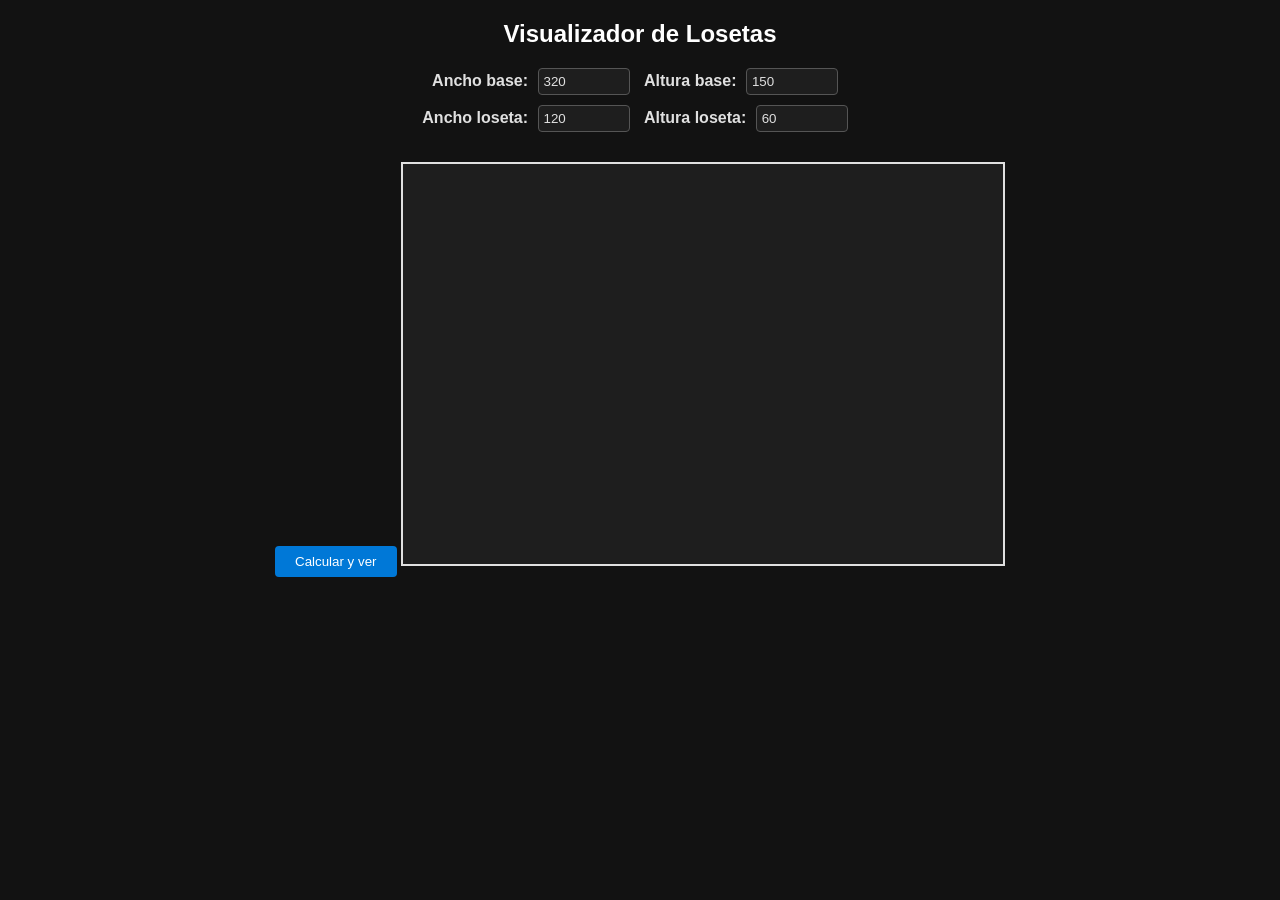
==== index.html @ d340061d "Add files via upload" ====
<!DOCTYPE html>
<html lang="es">
<head>
  <meta charset="UTF-8">
  <title>Visualizador de Losetas</title>
  <link rel="stylesheet" href="style.css">
</head>
<body>
  <h2>Visualizador de Losetas</h2>

  <div class="input-group">
    <label for="baseWidth">Ancho base:</label>
    <input type="number" id="baseWidth" value="320" step="0.1" min="0.1">
    <label for="baseHeight">Altura base:</label>
    <input type="number" id="baseHeight" value="150" step="0.1" min="0.1">
  </div>

  <div class="input-group">
    <label for="tileWidth">Ancho loseta:</label>
    <input type="number" id="tileWidth" value="120" step="0.1" min="0.1">
    <label for="tileHeight">Altura loseta:</label>
    <input type="number" id="tileHeight" value="60" step="0.1" min="0.1">
  </div>

  <button onclick="drawTiles()">Calcular y ver</button>

  <canvas id="canvas" width="600" height="400"></canvas>

  <p id="resultado"></p>

  <script src="script.js"></script>
</body>
</html>

</html>
---- style.css ----
body {
  font-family: Arial, sans-serif;
  text-align: center;
  margin: 20px;
  background-color: #121212; /* Fondo oscuro */
  color: #e0e0e0; /* Texto claro */
}

h2 {
  color: #ffffff;
}

.input-group {
  margin: 10px;
}

label {
  margin-right: 5px;
  font-weight: bold;
}

input {
  width: 80px;
  padding: 5px;
  margin-right: 10px;
  border: 1px solid #555;
  border-radius: 4px;
  background-color: #1e1e1e;
  color: #e0e0e0;
}

button {
  margin-top: 15px;
  padding: 8px 20px;
  background-color: #0078d7;
  color: white;
  border: none;
  border-radius: 4px;
  cursor: pointer;
}

button:hover {
  background-color: #005fa3;
}

#canvas {
  border: 2px solid #e0e0e0;
  margin-top: 20px;
  background-color: #1e1e1e; /* Fondo oscuro para el canvas */
}

#resultado {
  margin-top: 15px;
  font-size: 16px;
  color: #00c8ff; /* Azul brillante */
  font-weight: bold;
}
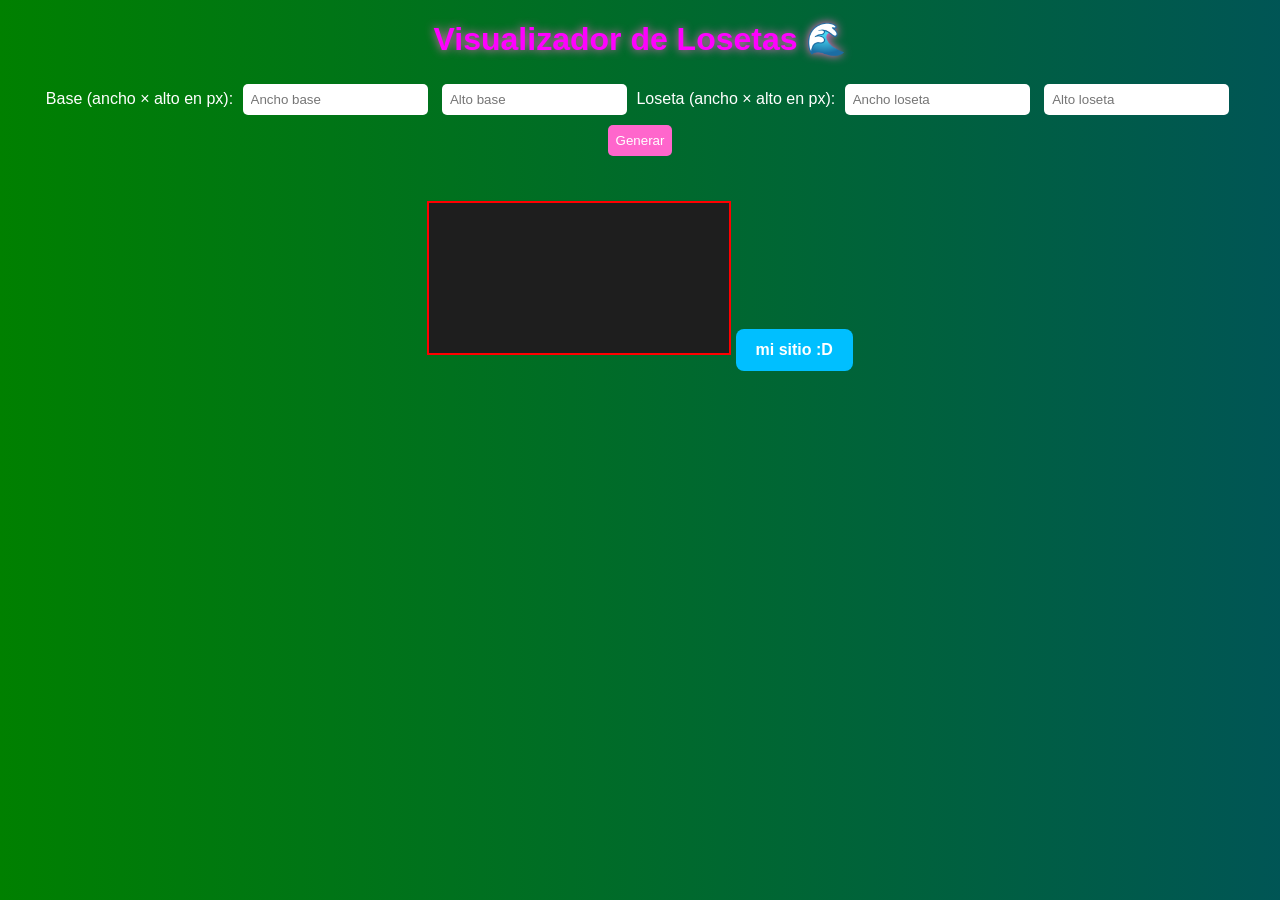
==== commit 2b6d5e24: "Add files via upload" ====
--- a/index.html
+++ b/index.html
@@ -2,34 +2,30 @@
 <html lang="es">
 <head>
   <meta charset="UTF-8">
-  <title>Visualizador de Losetas</title>
+  <title>Visualizador de Losetas 🌊✨</title>
   <link rel="stylesheet" href="style.css">
 </head>
 <body>
-  <h2>Visualizador de Losetas</h2>
+  <h1>Visualizador de Losetas 🌊</h1>
+  
+  <div class="inputs">
+    <label>Base (ancho × alto en px):</label>
+    <input id="baseWidth" type="number" placeholder="Ancho base">
+    <input id="baseHeight" type="number" placeholder="Alto base">
+    
+    <label>Loseta (ancho × alto en px):</label>
+    <input id="tileWidth" type="number" placeholder="Ancho loseta">
+    <input id="tileHeight" type="number" placeholder="Alto loseta">
+    
+    <button onclick="drawTiles()">Generar</button>
+  </div>
+  
+  <p id="resultado"></p>
+  
+  <canvas id="canvas"></canvas>
 
-  <div class="input-group">
-    <label for="baseWidth">Ancho base:</label>
-    <input type="number" id="baseWidth" value="320" step="0.1" min="0.1">
-    <label for="baseHeight">Altura base:</label>
-    <input type="number" id="baseHeight" value="150" step="0.1" min="0.1">
-  </div>
-
-  <div class="input-group">
-    <label for="tileWidth">Ancho loseta:</label>
-    <input type="number" id="tileWidth" value="120" step="0.1" min="0.1">
-    <label for="tileHeight">Altura loseta:</label>
-    <input type="number" id="tileHeight" value="60" step="0.1" min="0.1">
-  </div>
-
-  <button onclick="drawTiles()">Calcular y ver</button>
-
-  <canvas id="canvas" width="600" height="400"></canvas>
-
-  <p id="resultado"></p>
-
+  <a href="niiiii" target="_blank" class="btn-oficial">mi sitio :D</a>
+  
   <script src="script.js"></script>
 </body>
 </html>
-
-</html>
--- a/style.css
+++ b/style.css
@@ -1,57 +1,83 @@
 body {
+  margin: 0;
   font-family: Arial, sans-serif;
   text-align: center;
-  margin: 20px;
-  background-color: #121212; /* Fondo oscuro */
-  color: #e0e0e0; /* Texto claro */
+  color: #fff;
+  background: linear-gradient(270deg, red, blue, green);
+  background-size: 600% 600%;
+  animation: rgbBackground 15s ease infinite;
 }
 
-h2 {
-  color: #ffffff;
+@keyframes rgbBackground {
+  0% { background-position: 0% 50%; }
+  50% { background-position: 100% 50%; }
+  100% { background-position: 0% 50%; }
 }
 
-.input-group {
-  margin: 10px;
+h1 {
+  margin-top: 20px;
+  color: magenta;
+  font-weight: bold;
+  text-shadow: 0 0 10px #ff66cc;
 }
 
-label {
-  margin-right: 5px;
-  font-weight: bold;
+.inputs {
+  margin: 20px;
 }
 
-input {
-  width: 80px;
-  padding: 5px;
-  margin-right: 10px;
-  border: 1px solid #555;
-  border-radius: 4px;
-  background-color: #1e1e1e;
-  color: #e0e0e0;
+input, button {
+  margin: 5px;
+  padding: 8px;
+  border-radius: 5px;
+  border: none;
 }
 
 button {
-  margin-top: 15px;
-  padding: 8px 20px;
-  background-color: #0078d7;
+  background: #ff66cc;
   color: white;
-  border: none;
-  border-radius: 4px;
   cursor: pointer;
+  transition: transform 0.2s;
 }
 
 button:hover {
-  background-color: #005fa3;
+  transform: scale(1.1);
 }
 
-#canvas {
-  border: 2px solid #e0e0e0;
+canvas {
+  background: #1e1e1e;
   margin-top: 20px;
-  background-color: #1e1e1e; /* Fondo oscuro para el canvas */
+  border: 2px solid #ff0000;
 }
 
-#resultado {
-  margin-top: 15px;
-  font-size: 16px;
-  color: #00c8ff; /* Azul brillante */
+.btn-oficial {
+  display: inline-block;
+  margin-top: 20px;
+  padding: 12px 20px;
+  background: #00bfff;
+  color: white;
   font-weight: bold;
+  text-decoration: none;
+  border-radius: 8px;
+  transition: all 0.4s ease;
 }
+
+.btn-oficial:hover {
+  background: magenta;
+  transform: scale(1.2) rotate(3deg);
+  box-shadow: 0 0 20px magenta;
+}
+.btn {
+  display: inline-block;
+  margin-top: 10px;
+  padding: 10px 20px;
+  background: #ff00aa;
+  color: white;
+  text-decoration: none;
+  border-radius: 5px;
+  transition: background 0.3s, transform 0.3s;
+}
+
+.btn:hover {
+  background: #8000ff;
+  transform: scale(1.1);
+}
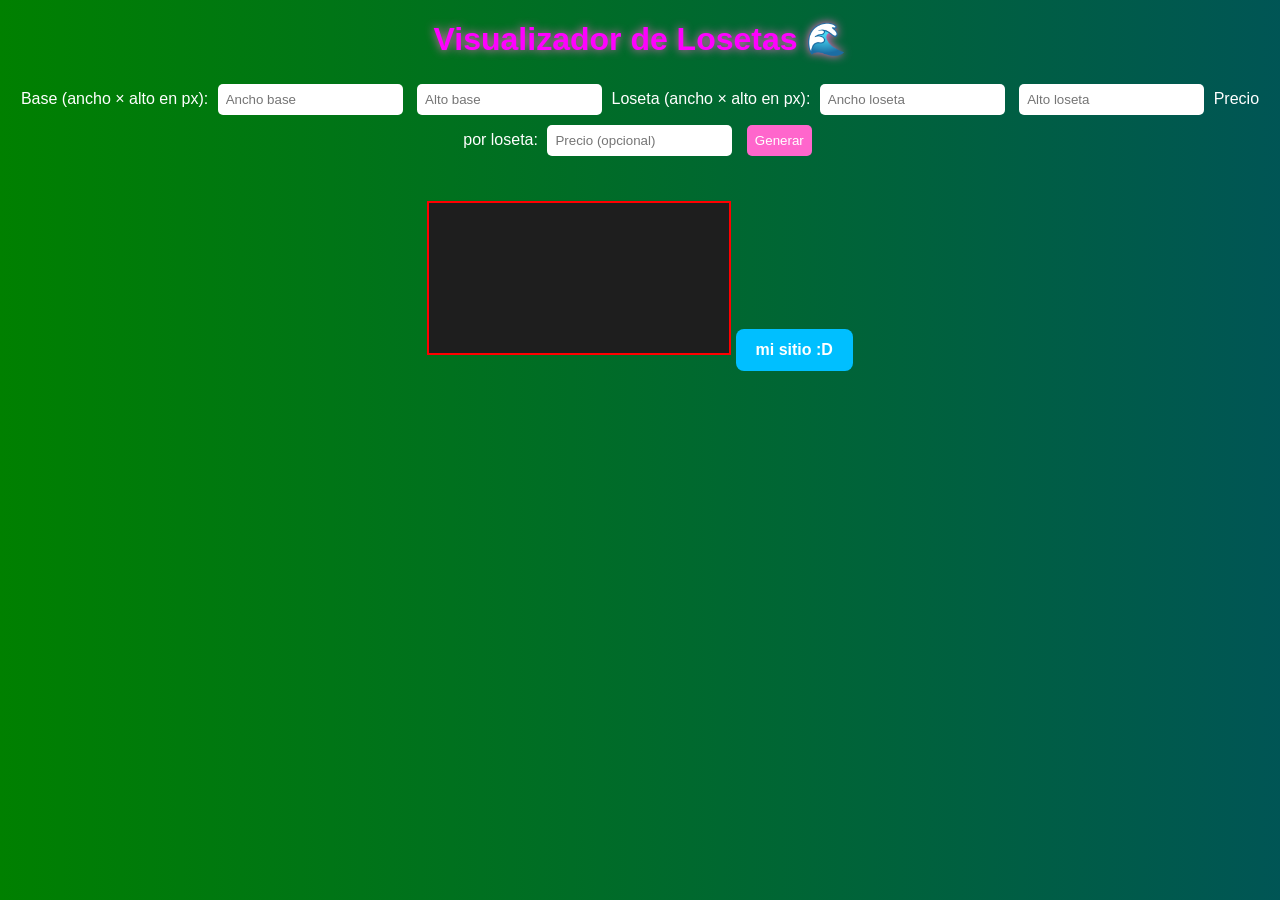
==== commit 73b67fa9: "Update index.html" ====
--- a/index.html
+++ b/index.html
@@ -2,29 +2,36 @@
 <html lang="es">
 <head>
   <meta charset="UTF-8">
-  <title>Visualizador de Losetas 🌊✨</title>
+  <title>Visualizador de Losetas </title>
   <link rel="stylesheet" href="style.css">
 </head>
 <body>
   <h1>Visualizador de Losetas 🌊</h1>
   
-  <div class="inputs">
-    <label>Base (ancho × alto en px):</label>
-    <input id="baseWidth" type="number" placeholder="Ancho base">
-    <input id="baseHeight" type="number" placeholder="Alto base">
-    
-    <label>Loseta (ancho × alto en px):</label>
-    <input id="tileWidth" type="number" placeholder="Ancho loseta">
-    <input id="tileHeight" type="number" placeholder="Alto loseta">
-    
-    <button onclick="drawTiles()">Generar</button>
-  </div>
+<div class="inputs">
+  <label>Base (ancho × alto en px):</label>
+  <input id="baseWidth" type="number" placeholder="Ancho base">
+  <input id="baseHeight" type="number" placeholder="Alto base">
+  
+  <label>Loseta (ancho × alto en px):</label>
+  <input id="tileWidth" type="number" placeholder="Ancho loseta">
+  <input id="tileHeight" type="number" placeholder="Alto loseta">
+
+  <label>Precio por loseta:</label>
+  <input id="tilePrice" type="number" placeholder="Precio (opcional)">
+  
+  <button onclick="drawTiles()">Generar</button>
+</div>
+
+<p id="resultado"></p>
+<p id="costo"></p>
+
   
   <p id="resultado"></p>
   
   <canvas id="canvas"></canvas>
 
-  <a href="niiiii" target="_blank" class="btn-oficial">mi sitio :D</a>
+  <a href="https://wiiiiiiu.github.io/mi-pagina/" target="_blank" class="btn-oficial">mi sitio :D</a>
   
   <script src="script.js"></script>
 </body>
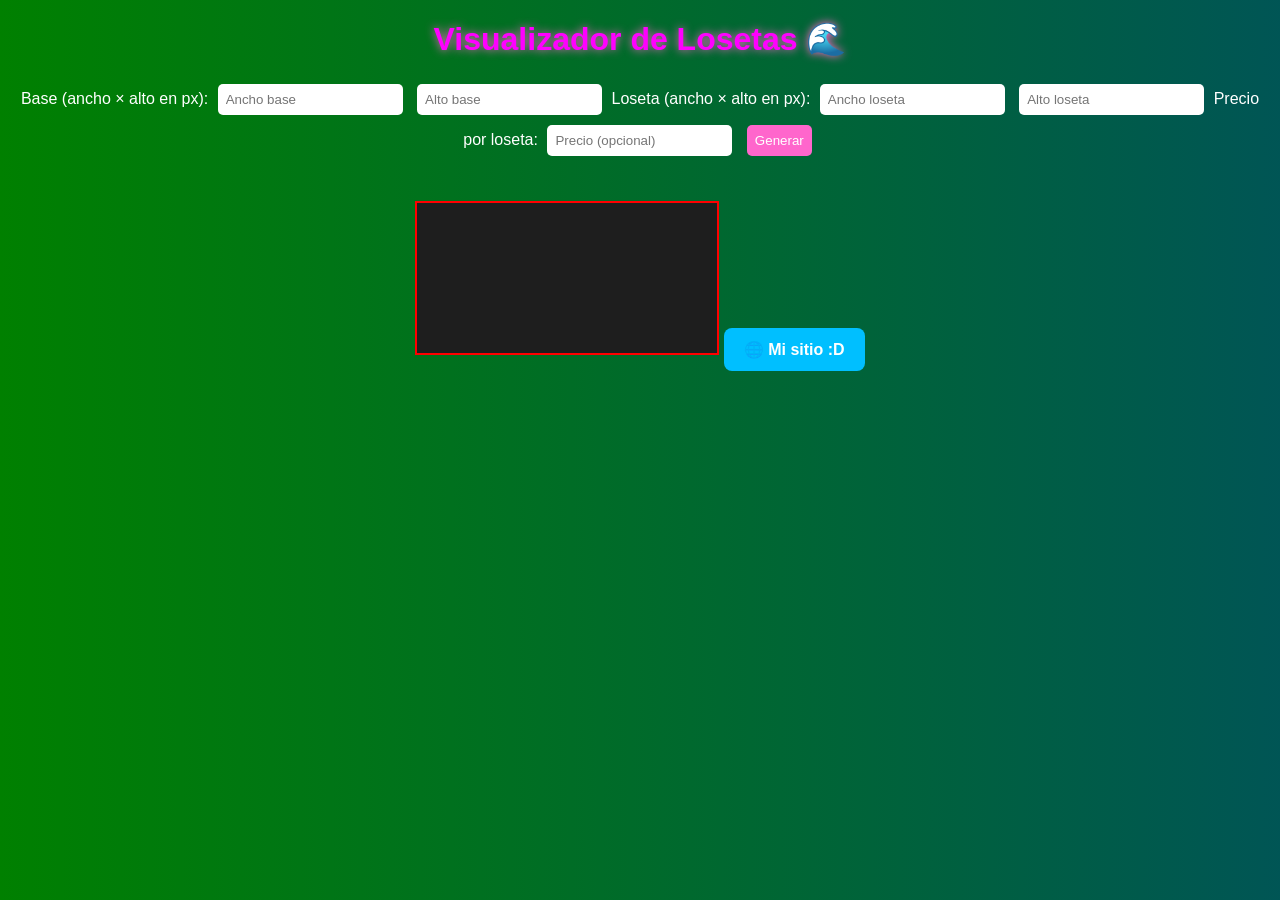
==== commit e79c5b3c: "Update index.html" ====
--- a/index.html
+++ b/index.html
@@ -2,36 +2,32 @@
 <html lang="es">
 <head>
   <meta charset="UTF-8">
-  <title>Visualizador de Losetas </title>
+  <title>Visualizador de Losetas 🌊</title>
   <link rel="stylesheet" href="style.css">
 </head>
 <body>
   <h1>Visualizador de Losetas 🌊</h1>
   
-<div class="inputs">
-  <label>Base (ancho × alto en px):</label>
-  <input id="baseWidth" type="number" placeholder="Ancho base">
-  <input id="baseHeight" type="number" placeholder="Alto base">
-  
-  <label>Loseta (ancho × alto en px):</label>
-  <input id="tileWidth" type="number" placeholder="Ancho loseta">
-  <input id="tileHeight" type="number" placeholder="Alto loseta">
+  <div class="inputs">
+    <label>Base (ancho × alto en px):</label>
+    <input id="baseWidth" type="number" placeholder="Ancho base">
+    <input id="baseHeight" type="number" placeholder="Alto base">
+    
+    <label>Loseta (ancho × alto en px):</label>
+    <input id="tileWidth" type="number" placeholder="Ancho loseta">
+    <input id="tileHeight" type="number" placeholder="Alto loseta">
 
-  <label>Precio por loseta:</label>
-  <input id="tilePrice" type="number" placeholder="Precio (opcional)">
-  
-  <button onclick="drawTiles()">Generar</button>
-</div>
-
-<p id="resultado"></p>
-<p id="costo"></p>
-
-  
+    <label>Precio por loseta:</label>
+    <input id="tilePrice" type="number" placeholder="Precio (opcional)">
+    
+    <button onclick="drawTiles()">Generar</button>
+  </div>
   <p id="resultado"></p>
+  <p id="costo"></p>
   
   <canvas id="canvas"></canvas>
 
-  <a href="https://wiiiiiiu.github.io/mi-pagina/" target="_blank" class="btn-oficial">mi sitio :D</a>
+  <a href="https://wiiiiiiu.github.io/mi-pagina/" target="_blank" class="btn-oficial">🌐 Mi sitio :D</a>
   
   <script src="script.js"></script>
 </body>
